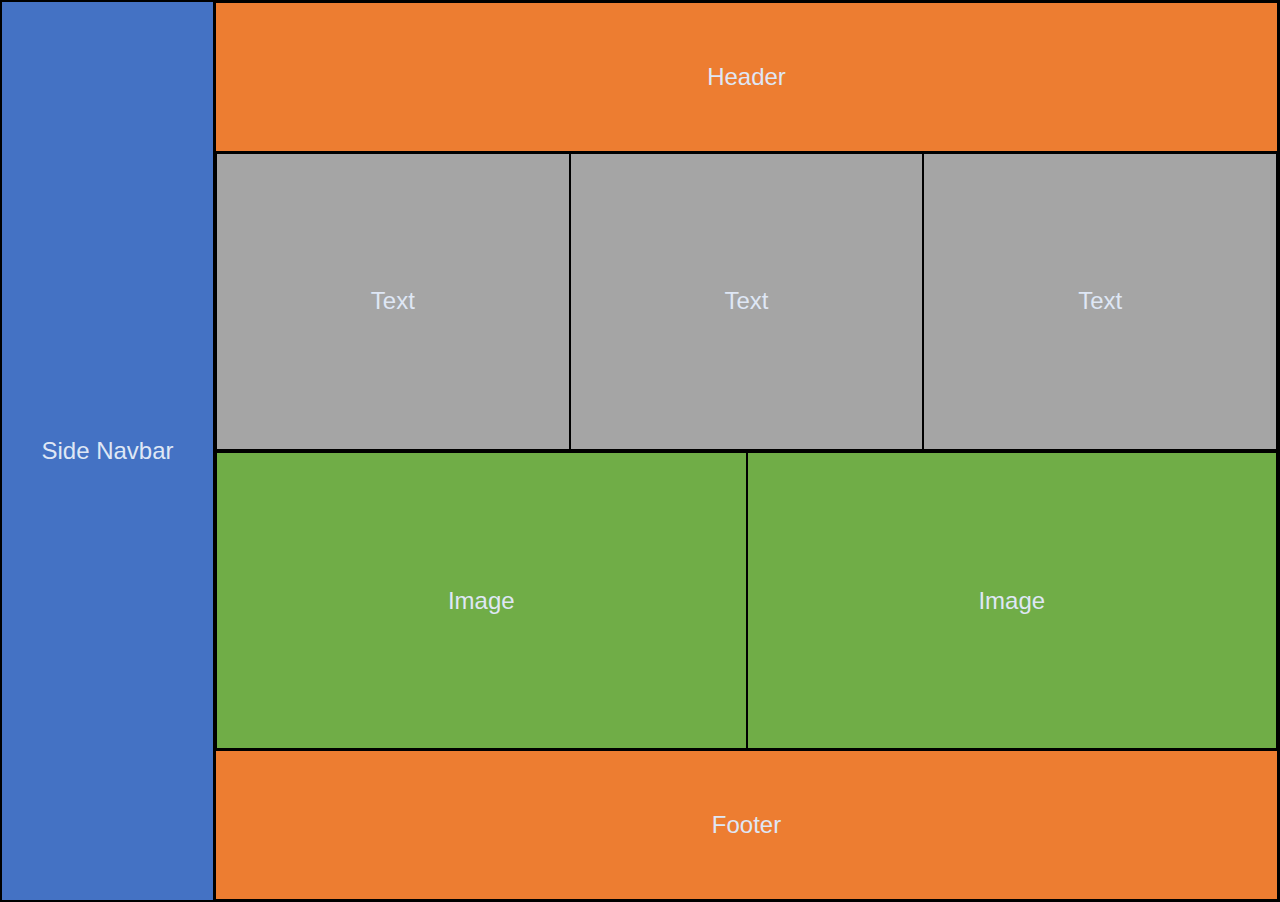
==== HCD-3-E1-Media Queries/index.html @ 40d982f4 "media queries" ====
<!DOCTYPE html>
<html lang="en">
<head>
  <meta charset="UTF-8">
  <meta http-equiv="X-UA-Compatible" content="IE=edge">
  <meta name="viewport" content="width=device-width, initial-scale=1.0">
  <link rel="stylesheet" href="style.css">
  <title>Grid</title>
</head>
<body>
  <div class="container">
    <nav>Side Navbar</nav>
    <main>
      <header>Header</header>
      <div class="texts">
        <div class="text">Text</div>
        <div class="text">Text</div>
        <div class="text">Text</div>
      </div>
      <div class="images">
        <div class="image">Image</div>
        <div class="image">Image</div>
      </div>
      <footer>Footer</footer>
    </main>
  </div>
</body>
</html>
---- HCD-3-E1-Media Queries/style.css ----
:root {
    --color-blue: #4472c4;
    --color-orange: #ed7d31;
    --color-gray: #a5a5a5;
    --color-green: #70ad47;
    --color-off-white: #dfe7f5;
  }
  
  body {
    margin: 0;
    font-family: Arial, Helvetica, sans-serif;
    box-sizing: border-box;
    color: var(--color-off-white);
    min-height: 100vh;
    font-size: 1.5rem;
  }
  
  nav {
    background-color: var(--color-blue)
  }
  
  header {
    background-color: var(--color-orange)
  }
  
  .text {
    background-color: var(--color-gray)
  }
  
  .image {
    background-color: var(--color-green)
  }
  
  footer {
    background-color: var(--color-orange)
  }
  
  body * {
    border: 1px solid black;
  }
  
  .container {
    display: grid;
    grid-template-columns: 1fr 5fr;
    height: 100vh;
  }
  
  main {
    display: grid;
    grid-template-rows: 1fr 2fr 2fr 1fr;
  }
  
  .texts {
    display: grid;
    grid-template-columns: repeat(3, 1fr);
  }
  
  .images {
    display: grid;
    grid-template-columns: repeat(2, 1fr);
  }
  
  .text,
  .image, 
  header,
  footer,
  nav {
    display:flex;
    justify-content: center;
    align-items: center
  }
  
  /* Learners will add the rest of their CSS below this line */
  
 /* Create four equal columns that floats next to each other */
.column {
  float: left;
  width: 25%;
}

/* On screens that are 992px wide or less, go from four columns to two columns */
@media screen and (max-width: 768px) {
  .column {
    width: 50%;
  }
}

/* On screens that are 600px wide or less, make the columns stack on top of each other instead of next to each other */
@media screen and (max-width: 480px) {
  .column {
    width: 100%;
  }
}
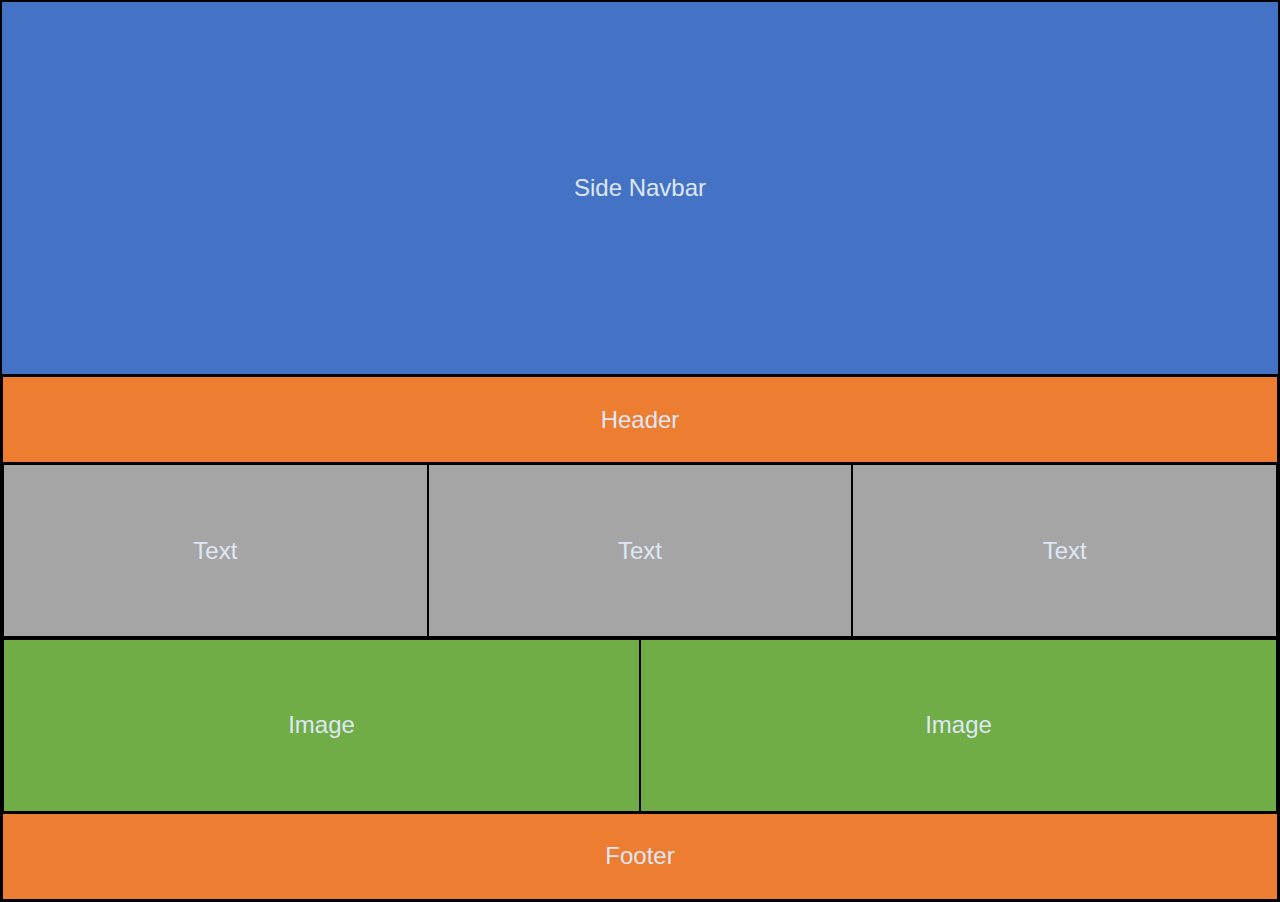
==== commit 442b7b3d: "media queries" ====
--- a/HCD-3-E1-Media Queries/index.html
+++ b/HCD-3-E1-Media Queries/index.html
@@ -9,9 +9,9 @@
 </head>
 <body>
   <div class="container">
-    <nav>Side Navbar</nav>
+    <nav class="nav">Side Navbar</nav>
     <main>
-      <header>Header</header>
+      <header class="header">Header</header>
       <div class="texts">
         <div class="text">Text</div>
         <div class="text">Text</div>
@@ -21,7 +21,7 @@
         <div class="image">Image</div>
         <div class="image">Image</div>
       </div>
-      <footer>Footer</footer>
+      <footer class="footer">Footer</footer>
     </main>
   </div>
 </body>
--- a/HCD-3-E1-Media Queries/style.css
+++ b/HCD-3-E1-Media Queries/style.css
@@ -73,21 +73,37 @@
   /* Learners will add the rest of their CSS below this line */
   
  /* Create four equal columns that floats next to each other */
-.column {
-  float: left;
-  width: 25%;
+ .container {
+  display: grid;
+  grid-template-columns: 100%;
+
 }
 
 /* On screens that are 992px wide or less, go from four columns to two columns */
-@media screen and (max-width: 768px) {
-  .column {
-    width: 50%;
+@media (max-width: 992px) {
+  .container {
+  /* Add rules here */
+  grid-template-columns: 1fr 1fr;
+  grid-template-areas: "nav"
+                        "header"
+                        "text text text"
+                        "image image"
+                        "footer";
   }
 }
 
 /* On screens that are 600px wide or less, make the columns stack on top of each other instead of next to each other */
-@media screen and (max-width: 480px) {
-  .column {
-    width: 100%;
+@media (max-width: 600px) {
+  .container {
+  /* Add rules here */
+  grid-template-columns: 100%;
+  grid-template-areas: "nav"
+                        "header"
+                        "text"
+                        "text"
+                        "text"
+                        "image"
+                        "image"
+                        "footer";
   }
 }